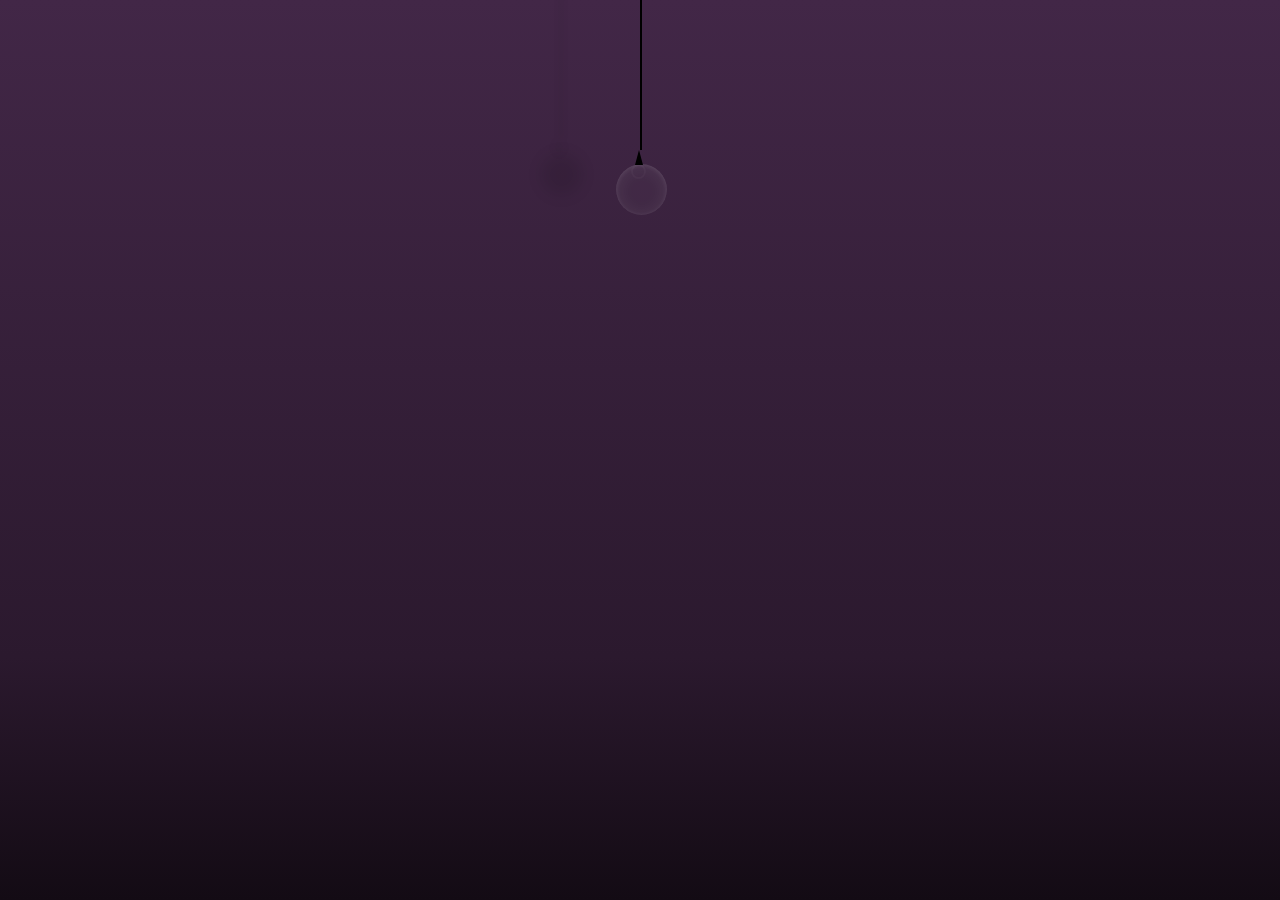
==== ALL-in-One/index/index.html @ 2ca94dc3 "Erstellen" ====
<!DOCTYPE html>
<html lang="en">
<head>
    <meta charset="UTF-8">
    <title>ALL-in-One</title>
    <link rel="stylesheet" href="../css/css.css">
    <link rel="stylesheet" href="../css/css.css">
    <link rel="stylesheet" href="../css/bootstrap.min.css">
    <link href="https://fonts.googleapis.com/css?family=Indie+Flower" rel="stylesheet">
    <link rel="stylesheet" href="https://www.w3schools.com/w3css/4/w3.css">

</head>
<body>
<div id="lampadario">
            <input type="radio" name="switch" value="on" />
            <input type="radio" name="switch" value="off" checked="checked"/>
            <label for="switch"></label>
            <div id="filo"></div>
            <div id="lampadina">             
              <div id="sorpresa">
                <div id="footer">
                    <div><h2>ALL-in-One</h2></div>
                </div>
                <div id="shadow">
                    <div><h1>ALL-in-One</h1></div>
                </div>
              </div>
            </div>
        </div>
</body>
</html>
---- ALL-in-One/css/css.css ----
html, body {
                font-family: Georgia, serif;
                font-style: italic;
                font-size: 4.2vmin;
                line-height: 4.7vmin;
                color: rgba(255,255,255,0.6);
                margin: 0;
                padding: 0;
                height: 100%;
                background: rgba(66,39,71,1);
                background: -moz-linear-gradient(top, rgba(66,39,71,1) 0%, rgba(43,25,46,1) 73%, rgba(19,11,20,1) 100%);
                background: -webkit-gradient(left top, left bottom, color-stop(0%, rgba(66,39,71,1)), color-stop(73%, rgba(43,25,46,1)), color-stop(100%, rgba(19,11,20,1)));
                background: -webkit-linear-gradient(top, rgba(66,39,71,1) 0%, rgba(43,25,46,1) 73%, rgba(19,11,20,1) 100%);
                background: -o-linear-gradient(top, rgba(66,39,71,1) 0%, rgba(43,25,46,1) 73%, rgba(19,11,20,1) 100%);
                background: -ms-linear-gradient(top, rgba(66,39,71,1) 0%, rgba(43,25,46,1) 73%, rgba(19,11,20,1) 100%);
                background: linear-gradient(to bottom, rgba(66,39,71,1) 0%, rgba(43,25,46,1) 73%, rgba(19,11,20,1) 100%);
            }
            a {
                color: rgba(255,255,255,0.6);
            }
            #lampadario {
                position: fixed;
                left: 50%;
                top: 0;
            }
            #filo {
                position: relative;
                background-color: #000000;
                width: 2px;
                height: 150px;
                left: 50%;
                margin-left: -1px;
                z-index: 1;
                -webkit-transform-origin: 0% 0%;
                   -moz-transform-origin: 0% 0%;
                    -ms-transform-origin: 0% 0%;
                     -o-transform-origin: 0% 0%;
                        transform-origin: 0% 0%;
                -webkit-animation: oscillaFilo .9s ease-in-out 0s infinite alternate;
                   -moz-animation: oscillaFilo .9s ease-in-out 0s infinite alternate;
                    -ms-animation: oscillaFilo .9s ease-in-out 0s infinite alternate;
                     -o-animation: oscillaFilo .9s ease-in-out 0s infinite alternate;
                        animation: oscillaFilo .9s ease-in-out 0s infinite alternate;
            }
            #filo:after {
                content: " ";
                left: -5px;
                top: 100%;
                position: absolute;
                border-bottom: 15px solid #000000;
                border-left: 4px solid transparent;
                border-right: 4px solid transparent;
                height: 0;
                width: 4px;
            }
            #lampadina {
                position:relative;
            }
            input[value="off"]:checked ~
            #filo {
                -webkit-box-shadow: -80px -10px 7px 0 rgba(0,0,0,0.1);
                   -moz-box-shadow: -80px -10px 7px 0 rgba(0,0,0,0.1);
                    -ms-box-shadow: -80px -10px 7px 0 rgba(0,0,0,0.1);
                     -o-box-shadow: -80px -10px 7px 0 rgba(0,0,0,0.1);
                        box-shadow: -80px -10px 7px 0 rgba(0,0,0,0.1);
            }
            input[value="off"]:checked ~
            #filo:after {
                -webkit-box-shadow: -80px -10px 10px -2px rgba(0,0,0,0.1);
                   -moz-box-shadow: -80px -10px 10px -2px rgba(0,0,0,0.1);
                    -ms-box-shadow: -80px -10px 10px -2px rgba(0,0,0,0.1);
                     -o-box-shadow: -80px -10px 10px -2px rgba(0,0,0,0.1);
                        box-shadow: -80px -10px 10px -2px rgba(0,0,0,0.1);
            }
            
            input {
                position: absolute;
                width: 90px;
                height: 70px;
                top: 150px;
                margin-left:-45px;
                opacity: 0;
                z-index: 1;
                cursor: pointer;
            }
            
            input[value="on"] {
                top: 150px;
            }
            input[value="off"] {
                top: -100px;
            }
            input[value="on"]:checked {
                top: -100px;
            }
            input[value="on"]:checked + input[value="off"] {
                top: 150px;
            }
            
            label {
                width: 51px;
                height: 51px;
                top: 164px;
                position: absolute;
                left: 0;
                margin-left: -24px;
                -webkit-border-radius: 100%;
                   -moz-border-radius: 100%;
                    -ms-border-radius: 100%;
                     -o-border-radius: 100%;
                        border-radius: 100%;
                -webkit-animation: oscillaLampadina .9s ease-in-out 0s infinite alternate;
                   -moz-animation: oscillaLampadina .9s ease-in-out 0s infinite alternate;
                    -ms-animation: oscillaLampadina .9s ease-in-out 0s infinite alternate;
                     -o-animation: oscillaLampadina .9s ease-in-out 0s infinite alternate;
                        animation: oscillaLampadina .9s ease-in-out 0s infinite alternate;
            }           
            input[value="off"]:checked ~
            label {
                background: rgba(255,255,255,0.03);
                -webkit-box-shadow: inset 0px 1px 5px rgba(255,255,255,0.1), inset 0px 2px 20px rgba(255,255,255,0.07), -80px -15px 15px -5px rgba(0,0,0,0.1);
                   -moz-box-shadow: inset 0px 1px 5px rgba(255,255,255,0.1), inset 0px 2px 20px rgba(255,255,255,0.07), -80px -15px 15px -5px rgba(0,0,0,0.1);
                    -ms-box-shadow: inset 0px 1px 5px rgba(255,255,255,0.1), inset 0px 2px 20px rgba(255,255,255,0.07), -80px -15px 15px -5px rgba(0,0,0,0.1);
                     -o-box-shadow: inset 0px 1px 5px rgba(255,255,255,0.1), inset 0px 2px 20px rgba(255,255,255,0.07), -80px -15px 15px -5px rgba(0,0,0,0.1);
                        box-shadow: inset 0px 1px 5px rgba(255,255,255,0.1), inset 0px 2px 20px rgba(255,255,255,0.07), -80px -15px 15px -5px rgba(0,0,0,0.1);
            }
            input[value="on"]:checked ~
            label {
                background: rgba(255,255,255,1);
                -webkit-box-shadow: 0px 0px 10px rgba(255,255,255,0.8), 0px 0px 30px rgba(255,255,255,0.8), 0px 0px 50px rgba(255,255,255,0.6), 0px 0px 70px rgba(255,255,255,0.6), -80px -15px 120px 0px rgba(255,255,255,0.4);
                   -moz-box-shadow: 0px 0px 10px rgba(255,255,255,0.8), 0px 0px 30px rgba(255,255,255,0.8), 0px 0px 50px rgba(255,255,255,0.6), 0px 0px 70px rgba(255,255,255,0.6), -80px -15px 120px 0px rgba(255,255,255,0.4);
                    -ms-box-shadow: 0px 0px 10px rgba(255,255,255,0.8), 0px 0px 30px rgba(255,255,255,0.8), 0px 0px 50px rgba(255,255,255,0.6), 0px 0px 70px rgba(255,255,255,0.6), -80px -15px 120px 0px rgba(255,255,255,0.4);
                     -o-box-shadow: 0px 0px 10px rgba(255,255,255,0.8), 0px 0px 30px rgba(255,255,255,0.8), 0px 0px 50px rgba(255,255,255,0.6), 0px 0px 70px rgba(255,255,255,0.6), -80px -15px 120px 0px rgba(255,255,255,0.4);
                        box-shadow: 0px 0px 10px rgba(255,255,255,0.8), 0px 0px 30px rgba(255,255,255,0.8), 0px 0px 50px rgba(255,255,255,0.6), 0px 0px 70px rgba(255,255,255,0.6), -80px -15px 120px 0px rgba(255,255,255,0.4);
            }

            input[value="off"]:checked ~
            label:after {
                content: " ";
                width: 15px;
                height: 15px;
                top: 0;
                position: absolute;
                left: 0;
                margin-left: 15px;
                -webkit-border-radius: 100%;
                   -moz-border-radius: 100%;
                    -ms-border-radius: 100%;
                     -o-border-radius: 100%;
                        border-radius: 100%;
                border: 2px solid rgba(255,255,255,0.03);
            }
            #sorpresa {
                position: fixed;
                top: 0;
                left: 0;
                width: 100%;
            }
            input[value="off"]:checked ~
            #lampadina #sorpresa {
                opacity: 0;
            }
            input[value="on"]:checked ~
            #lampadina #sorpresa {
                opacity: 1;
            }
            #footer {
                position: fixed;
                width: 94%;
                text-align: center;
                bottom: 30%;
                padding: 0 3%;
                z-index:1;
            }
            #shadow {
                position: fixed;
                width: 94%;
                text-align: center;
                bottom: 29%;
                padding: 0 3%;
                color:rgba(0,0,0,0);
                -webkit-text-shadow: 0px 0px 4px rgba(0,0,0,0.3);
                   -moz-text-shadow: 0px 0px 4px rgba(0,0,0,0.3);
                    -ms-text-shadow: 0px 0px 4px rgba(0,0,0,0.3);
                     -o-text-shadow: 0px 0px 4px rgba(0,0,0,0.3);
                        text-shadow: 0px 0px 4px rgba(0,0,0,0.3);
                -webkit-transform-origin: 50% 0px;
                   -moz-transform-origin: 50% 0px;
                    -ms-transform-origin: 50% 0px;
                     -o-transform-origin: 50% 0px;
                        transform-origin: 50% 0px;
                -webkit-animation: ombraTesto .9s ease-in-out 0s infinite alternate;
                   -moz-animation: ombraTesto .9s ease-in-out 0s infinite alternate;
                    -ms-animation: ombraTesto .9s ease-in-out 0s infinite alternate;
                     -o-animation: ombraTesto .9s ease-in-out 0s infinite alternate;
                        animation: ombraTesto .9s ease-in-out 0s infinite alternate;
            }
            @-webkit-keyframes oscillaFilo {
                from {
                    -webkit-transform:rotate(5deg);
                } to {
                    -webkit-transform:rotate(-5deg);
                }
            }
            @-moz-keyframes oscillaFilo {
                from {
                    -moz-transform:rotate(5deg);
                } to {
                    -moz-transform:rotate(-5deg);
                }
            }
            @-ms-keyframes oscillaFilo {
                from {
                    -ms-transform:rotate(5deg);
                } to {
                    -ms-transform:rotate(-5deg);
                }
            }
            @-o-keyframes oscillaFilo {
                from {
                    -o-transform:rotate(5deg);
                } to {
                    -o-transform:rotate(-5deg);
                }
            }
            @keyframes oscillaFilo {
                from {
                    transform:rotate(5deg);
                } to {
                    transform:rotate(-5deg);
                }
            }
            
            @-webkit-keyframes oscillaLampadina {
                from {
                    -webkit-transform: rotate(3deg) translate(-16.4px,-1px);
                } to {
                    -webkit-transform: rotate(-3deg) translate(16.4px,-1px);
                }
            }
            @-moz-keyframes oscillaLampadina {
                from {
                    -moz-transform: rotate(3deg) translate(-16.4px,-1px);
                } to {
                    -moz-transform: rotate(-3deg) translate(16.4px,-1px);
                }
            }
            @-ms-keyframes oscillaLampadina {
                from {
                    -ms-transform: rotate(3deg) translate(-16.4px,-1px);
                } to {
                    -ms-transform: rotate(-3deg) translate(16.4px,-1px);
                }
            }
            @-o-keyframes oscillaLampadina {
                from {
                    -o-transform: rotate(3deg) translate(-16.4px,-1px);
                } to {
                    -o-transform: rotate(-3deg) translate(16.4px,-1px);
                }
            }
            @keyframes oscillaLampadina {
                from {
                    transform: rotate(3deg) translate(-16.4px,-1px);
                } to {
                    transform: rotate(-3deg) translate(16.4px,-1px);
                }
            }
            
            @-webkit-keyframes ombraTesto {
                from {
                    -webkit-transform: translate(1px,0px) scale(1.01,1.06) skew(0.9deg, 0deg);
                } to {
                    -webkit-transform: translate(-1px,0px) scale(1.01,1.06) skew(-0.9deg, 0deg);
                }
            }
            @-moz-keyframes ombraTesto {
                from {
                    -moz-transform: translate(1px,0px) scale(1.01,1.06) skew(0.9deg, 0deg);
                } to {
                    -moz-transform: translate(-1px,0px) scale(1.01,1.06) skew(-0.9deg, 0deg);
                }
            }
            @-ms-keyframes ombraTesto {
                from {
                    -ms-transform: translate(1px,0px) scale(1.01,1.06) skew(0.9deg, 0deg);
                } to {
                    -ms-transform: translate(-1px,0px) scale(1.01,1.06) skew(-0.9deg, 0deg);
                }
            }
            @-o-keyframes ombraTesto {
                from {
                    -o-transform: translate(1px,0px) scale(1.01,1.06) skew(0.9deg, 0deg);
                } to {
                    -o-transform: translate(-1px,0px) scale(1.01,1.06) skew(-0.9deg, 0deg);
                }
            }
            @keyframes ombraTesto {
                from {
                    transform: translate(1px,0px) scale(1.01,1.06) skew(0.9deg, 0deg);
                } to {
                    transform: translate(-1px,0px) scale(1.01,1.06) skew(-0.9deg, 0deg);
                }
            }
---- ALL-in-One/css/css.css ----
html, body {
                font-family: Georgia, serif;
                font-style: italic;
                font-size: 4.2vmin;
                line-height: 4.7vmin;
                color: rgba(255,255,255,0.6);
                margin: 0;
                padding: 0;
                height: 100%;
                background: rgba(66,39,71,1);
                background: -moz-linear-gradient(top, rgba(66,39,71,1) 0%, rgba(43,25,46,1) 73%, rgba(19,11,20,1) 100%);
                background: -webkit-gradient(left top, left bottom, color-stop(0%, rgba(66,39,71,1)), color-stop(73%, rgba(43,25,46,1)), color-stop(100%, rgba(19,11,20,1)));
                background: -webkit-linear-gradient(top, rgba(66,39,71,1) 0%, rgba(43,25,46,1) 73%, rgba(19,11,20,1) 100%);
                background: -o-linear-gradient(top, rgba(66,39,71,1) 0%, rgba(43,25,46,1) 73%, rgba(19,11,20,1) 100%);
                background: -ms-linear-gradient(top, rgba(66,39,71,1) 0%, rgba(43,25,46,1) 73%, rgba(19,11,20,1) 100%);
                background: linear-gradient(to bottom, rgba(66,39,71,1) 0%, rgba(43,25,46,1) 73%, rgba(19,11,20,1) 100%);
            }
            a {
                color: rgba(255,255,255,0.6);
            }
            #lampadario {
                position: fixed;
                left: 50%;
                top: 0;
            }
            #filo {
                position: relative;
                background-color: #000000;
                width: 2px;
                height: 150px;
                left: 50%;
                margin-left: -1px;
                z-index: 1;
                -webkit-transform-origin: 0% 0%;
                   -moz-transform-origin: 0% 0%;
                    -ms-transform-origin: 0% 0%;
                     -o-transform-origin: 0% 0%;
                        transform-origin: 0% 0%;
                -webkit-animation: oscillaFilo .9s ease-in-out 0s infinite alternate;
                   -moz-animation: oscillaFilo .9s ease-in-out 0s infinite alternate;
                    -ms-animation: oscillaFilo .9s ease-in-out 0s infinite alternate;
                     -o-animation: oscillaFilo .9s ease-in-out 0s infinite alternate;
                        animation: oscillaFilo .9s ease-in-out 0s infinite alternate;
            }
            #filo:after {
                content: " ";
                left: -5px;
                top: 100%;
                position: absolute;
                border-bottom: 15px solid #000000;
                border-left: 4px solid transparent;
                border-right: 4px solid transparent;
                height: 0;
                width: 4px;
            }
            #lampadina {
                position:relative;
            }
            input[value="off"]:checked ~
            #filo {
                -webkit-box-shadow: -80px -10px 7px 0 rgba(0,0,0,0.1);
                   -moz-box-shadow: -80px -10px 7px 0 rgba(0,0,0,0.1);
                    -ms-box-shadow: -80px -10px 7px 0 rgba(0,0,0,0.1);
                     -o-box-shadow: -80px -10px 7px 0 rgba(0,0,0,0.1);
                        box-shadow: -80px -10px 7px 0 rgba(0,0,0,0.1);
            }
            input[value="off"]:checked ~
            #filo:after {
                -webkit-box-shadow: -80px -10px 10px -2px rgba(0,0,0,0.1);
                   -moz-box-shadow: -80px -10px 10px -2px rgba(0,0,0,0.1);
                    -ms-box-shadow: -80px -10px 10px -2px rgba(0,0,0,0.1);
                     -o-box-shadow: -80px -10px 10px -2px rgba(0,0,0,0.1);
                        box-shadow: -80px -10px 10px -2px rgba(0,0,0,0.1);
            }
            
            input {
                position: absolute;
                width: 90px;
                height: 70px;
                top: 150px;
                margin-left:-45px;
                opacity: 0;
                z-index: 1;
                cursor: pointer;
            }
            
            input[value="on"] {
                top: 150px;
            }
            input[value="off"] {
                top: -100px;
            }
            input[value="on"]:checked {
                top: -100px;
            }
            input[value="on"]:checked + input[value="off"] {
                top: 150px;
            }
            
            label {
                width: 51px;
                height: 51px;
                top: 164px;
                position: absolute;
                left: 0;
                margin-left: -24px;
                -webkit-border-radius: 100%;
                   -moz-border-radius: 100%;
                    -ms-border-radius: 100%;
                     -o-border-radius: 100%;
                        border-radius: 100%;
                -webkit-animation: oscillaLampadina .9s ease-in-out 0s infinite alternate;
                   -moz-animation: oscillaLampadina .9s ease-in-out 0s infinite alternate;
                    -ms-animation: oscillaLampadina .9s ease-in-out 0s infinite alternate;
                     -o-animation: oscillaLampadina .9s ease-in-out 0s infinite alternate;
                        animation: oscillaLampadina .9s ease-in-out 0s infinite alternate;
            }           
            input[value="off"]:checked ~
            label {
                background: rgba(255,255,255,0.03);
                -webkit-box-shadow: inset 0px 1px 5px rgba(255,255,255,0.1), inset 0px 2px 20px rgba(255,255,255,0.07), -80px -15px 15px -5px rgba(0,0,0,0.1);
                   -moz-box-shadow: inset 0px 1px 5px rgba(255,255,255,0.1), inset 0px 2px 20px rgba(255,255,255,0.07), -80px -15px 15px -5px rgba(0,0,0,0.1);
                    -ms-box-shadow: inset 0px 1px 5px rgba(255,255,255,0.1), inset 0px 2px 20px rgba(255,255,255,0.07), -80px -15px 15px -5px rgba(0,0,0,0.1);
                     -o-box-shadow: inset 0px 1px 5px rgba(255,255,255,0.1), inset 0px 2px 20px rgba(255,255,255,0.07), -80px -15px 15px -5px rgba(0,0,0,0.1);
                        box-shadow: inset 0px 1px 5px rgba(255,255,255,0.1), inset 0px 2px 20px rgba(255,255,255,0.07), -80px -15px 15px -5px rgba(0,0,0,0.1);
            }
            input[value="on"]:checked ~
            label {
                background: rgba(255,255,255,1);
                -webkit-box-shadow: 0px 0px 10px rgba(255,255,255,0.8), 0px 0px 30px rgba(255,255,255,0.8), 0px 0px 50px rgba(255,255,255,0.6), 0px 0px 70px rgba(255,255,255,0.6), -80px -15px 120px 0px rgba(255,255,255,0.4);
                   -moz-box-shadow: 0px 0px 10px rgba(255,255,255,0.8), 0px 0px 30px rgba(255,255,255,0.8), 0px 0px 50px rgba(255,255,255,0.6), 0px 0px 70px rgba(255,255,255,0.6), -80px -15px 120px 0px rgba(255,255,255,0.4);
                    -ms-box-shadow: 0px 0px 10px rgba(255,255,255,0.8), 0px 0px 30px rgba(255,255,255,0.8), 0px 0px 50px rgba(255,255,255,0.6), 0px 0px 70px rgba(255,255,255,0.6), -80px -15px 120px 0px rgba(255,255,255,0.4);
                     -o-box-shadow: 0px 0px 10px rgba(255,255,255,0.8), 0px 0px 30px rgba(255,255,255,0.8), 0px 0px 50px rgba(255,255,255,0.6), 0px 0px 70px rgba(255,255,255,0.6), -80px -15px 120px 0px rgba(255,255,255,0.4);
                        box-shadow: 0px 0px 10px rgba(255,255,255,0.8), 0px 0px 30px rgba(255,255,255,0.8), 0px 0px 50px rgba(255,255,255,0.6), 0px 0px 70px rgba(255,255,255,0.6), -80px -15px 120px 0px rgba(255,255,255,0.4);
            }

            input[value="off"]:checked ~
            label:after {
                content: " ";
                width: 15px;
                height: 15px;
                top: 0;
                position: absolute;
                left: 0;
                margin-left: 15px;
                -webkit-border-radius: 100%;
                   -moz-border-radius: 100%;
                    -ms-border-radius: 100%;
                     -o-border-radius: 100%;
                        border-radius: 100%;
                border: 2px solid rgba(255,255,255,0.03);
            }
            #sorpresa {
                position: fixed;
                top: 0;
                left: 0;
                width: 100%;
            }
            input[value="off"]:checked ~
            #lampadina #sorpresa {
                opacity: 0;
            }
            input[value="on"]:checked ~
            #lampadina #sorpresa {
                opacity: 1;
            }
            #footer {
                position: fixed;
                width: 94%;
                text-align: center;
                bottom: 30%;
                padding: 0 3%;
                z-index:1;
            }
            #shadow {
                position: fixed;
                width: 94%;
                text-align: center;
                bottom: 29%;
                padding: 0 3%;
                color:rgba(0,0,0,0);
                -webkit-text-shadow: 0px 0px 4px rgba(0,0,0,0.3);
                   -moz-text-shadow: 0px 0px 4px rgba(0,0,0,0.3);
                    -ms-text-shadow: 0px 0px 4px rgba(0,0,0,0.3);
                     -o-text-shadow: 0px 0px 4px rgba(0,0,0,0.3);
                        text-shadow: 0px 0px 4px rgba(0,0,0,0.3);
                -webkit-transform-origin: 50% 0px;
                   -moz-transform-origin: 50% 0px;
                    -ms-transform-origin: 50% 0px;
                     -o-transform-origin: 50% 0px;
                        transform-origin: 50% 0px;
                -webkit-animation: ombraTesto .9s ease-in-out 0s infinite alternate;
                   -moz-animation: ombraTesto .9s ease-in-out 0s infinite alternate;
                    -ms-animation: ombraTesto .9s ease-in-out 0s infinite alternate;
                     -o-animation: ombraTesto .9s ease-in-out 0s infinite alternate;
                        animation: ombraTesto .9s ease-in-out 0s infinite alternate;
            }
            @-webkit-keyframes oscillaFilo {
                from {
                    -webkit-transform:rotate(5deg);
                } to {
                    -webkit-transform:rotate(-5deg);
                }
            }
            @-moz-keyframes oscillaFilo {
                from {
                    -moz-transform:rotate(5deg);
                } to {
                    -moz-transform:rotate(-5deg);
                }
            }
            @-ms-keyframes oscillaFilo {
                from {
                    -ms-transform:rotate(5deg);
                } to {
                    -ms-transform:rotate(-5deg);
                }
            }
            @-o-keyframes oscillaFilo {
                from {
                    -o-transform:rotate(5deg);
                } to {
                    -o-transform:rotate(-5deg);
                }
            }
            @keyframes oscillaFilo {
                from {
                    transform:rotate(5deg);
                } to {
                    transform:rotate(-5deg);
                }
            }
            
            @-webkit-keyframes oscillaLampadina {
                from {
                    -webkit-transform: rotate(3deg) translate(-16.4px,-1px);
                } to {
                    -webkit-transform: rotate(-3deg) translate(16.4px,-1px);
                }
            }
            @-moz-keyframes oscillaLampadina {
                from {
                    -moz-transform: rotate(3deg) translate(-16.4px,-1px);
                } to {
                    -moz-transform: rotate(-3deg) translate(16.4px,-1px);
                }
            }
            @-ms-keyframes oscillaLampadina {
                from {
                    -ms-transform: rotate(3deg) translate(-16.4px,-1px);
                } to {
                    -ms-transform: rotate(-3deg) translate(16.4px,-1px);
                }
            }
            @-o-keyframes oscillaLampadina {
                from {
                    -o-transform: rotate(3deg) translate(-16.4px,-1px);
                } to {
                    -o-transform: rotate(-3deg) translate(16.4px,-1px);
                }
            }
            @keyframes oscillaLampadina {
                from {
                    transform: rotate(3deg) translate(-16.4px,-1px);
                } to {
                    transform: rotate(-3deg) translate(16.4px,-1px);
                }
            }
            
            @-webkit-keyframes ombraTesto {
                from {
                    -webkit-transform: translate(1px,0px) scale(1.01,1.06) skew(0.9deg, 0deg);
                } to {
                    -webkit-transform: translate(-1px,0px) scale(1.01,1.06) skew(-0.9deg, 0deg);
                }
            }
            @-moz-keyframes ombraTesto {
                from {
                    -moz-transform: translate(1px,0px) scale(1.01,1.06) skew(0.9deg, 0deg);
                } to {
                    -moz-transform: translate(-1px,0px) scale(1.01,1.06) skew(-0.9deg, 0deg);
                }
            }
            @-ms-keyframes ombraTesto {
                from {
                    -ms-transform: translate(1px,0px) scale(1.01,1.06) skew(0.9deg, 0deg);
                } to {
                    -ms-transform: translate(-1px,0px) scale(1.01,1.06) skew(-0.9deg, 0deg);
                }
            }
            @-o-keyframes ombraTesto {
                from {
                    -o-transform: translate(1px,0px) scale(1.01,1.06) skew(0.9deg, 0deg);
                } to {
                    -o-transform: translate(-1px,0px) scale(1.01,1.06) skew(-0.9deg, 0deg);
                }
            }
            @keyframes ombraTesto {
                from {
                    transform: translate(1px,0px) scale(1.01,1.06) skew(0.9deg, 0deg);
                } to {
                    transform: translate(-1px,0px) scale(1.01,1.06) skew(-0.9deg, 0deg);
                }
            }
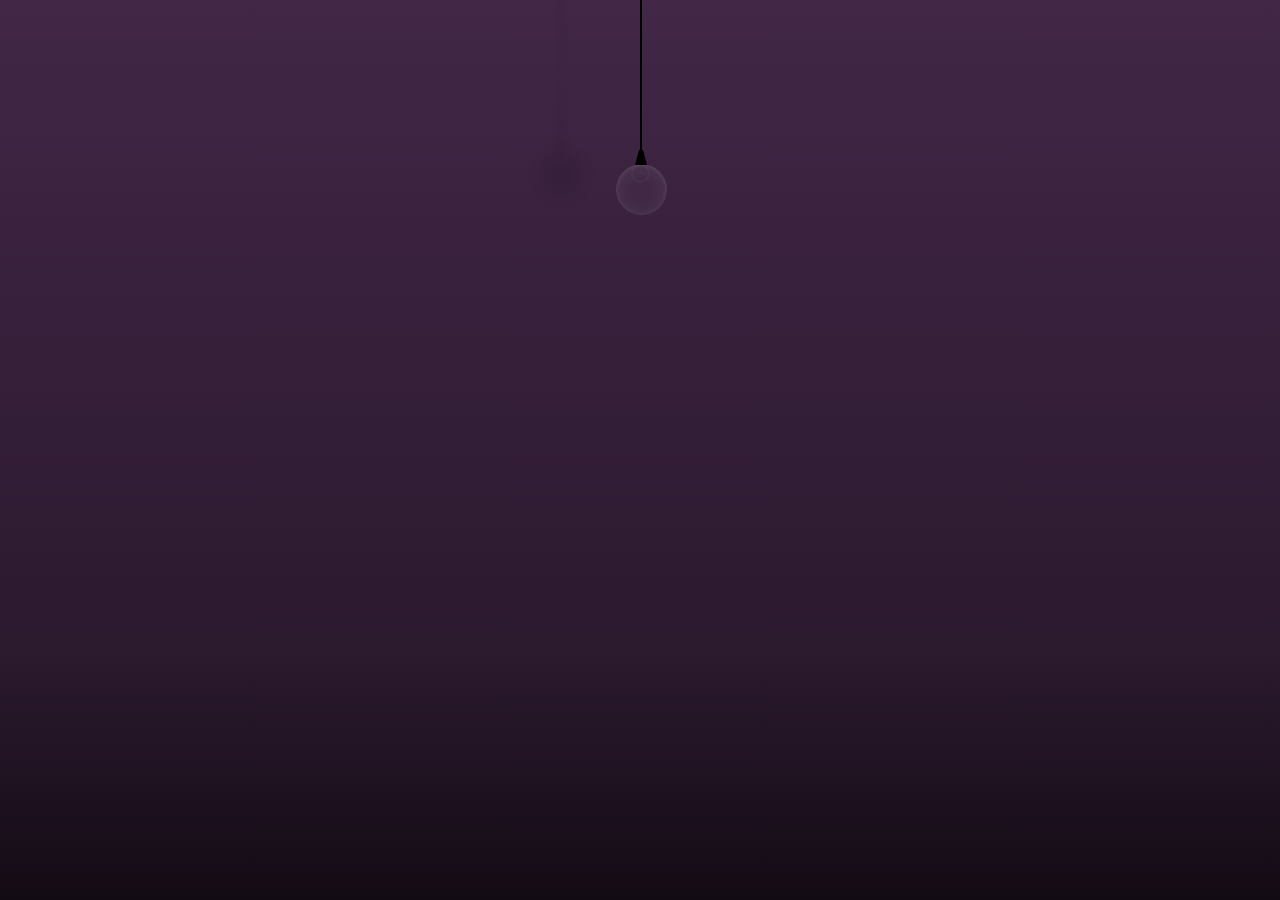
==== commit 2e8b2f50: "Verbesserung" ====
--- a/ALL-in-One/index/index.html
+++ b/ALL-in-One/index/index.html
@@ -1,16 +1,19 @@
-<!DOCTYPE html>
-<html lang="en">
+<html>
 <head>
-    <meta charset="UTF-8">
-    <title>ALL-in-One</title>
-    <link rel="stylesheet" href="../css/css.css">
-    <link rel="stylesheet" href="../css/css.css">
-    <link rel="stylesheet" href="../css/bootstrap.min.css">
-    <link href="https://fonts.googleapis.com/css?family=Indie+Flower" rel="stylesheet">
-    <link rel="stylesheet" href="https://www.w3schools.com/w3css/4/w3.css">
+  <title>All-in-One</title>
+  <link rel="stylesheet" href="../css/mystyle.css">
+  
+  <script src="//production-assets.codepen.io/assets/editor/live/console_runner-079c09a0e3b9ff743e39ee2d5637b9216b3545af0de366d4b9aad9dc87e26bfd.js"></script>
+  <script src="//production-assets.codepen.io/assets/editor/live/events_runner-73716630c22bbc8cff4bd0f07b135f00a0bdc5d14629260c3ec49e5606f98fdd.js"></script>
+  <script src="//production-assets.codepen.io/assets/editor/live/css_live_reload_init-2c0dc5167d60a5af3ee189d570b1835129687ea2a61bee3513dee3a50c115a77.js"></script>
+  <meta charset="UTF-8">
+  <meta name="robots" content="noindex">
+  <link rel="shortcut icon" type="image/x-icon" href="//production-assets.codepen.io/assets/favicon/favicon-8ea04875e70c4b0bb41da869e81236e54394d63638a1ef12fa558a4a835f1164.ico">
+  <link rel="mask-icon" type="" href="//production-assets.codepen.io/assets/favicon/logo-pin-f2d2b6d2c61838f7e76325261b7195c27224080bc099486ddd6dccb469b8e8e6.svg" color="#111">
+  <link rel="canonical" href="https://codepen.io/anon/pen/OOBwdx">
 
 </head>
-<body>
+
 <div id="lampadario">
             <input type="radio" name="switch" value="on" />
             <input type="radio" name="switch" value="off" checked="checked"/>
@@ -19,13 +22,25 @@
             <div id="lampadina">             
               <div id="sorpresa">
                 <div id="footer">
-                    <div><h2>ALL-in-One</h2></div>
+                  <div>Willkommen auf unsere Website</div>
                 </div>
                 <div id="shadow">
-                    <div><h1>ALL-in-One</h1></div>
-                </div>
+                  <div>
+                    <h1>All-in-One</h1>
+                  </div>
+                </div
               </div>
             </div>
         </div>
-</body>
-</html>+</div>
+
+<script src="//production-assets.codepen.io/assets/common/stopExecutionOnTimeout-b2a7b3fe212eaa732349046d8416e00a9dec26eb7fd347590fbced3ab38af52e.js"></script>
+<script>/*
+* No Js pure CSS Light bulb
+* A pen by Federico Portoghese
+* www.federicoportoghese.it
+*/
+//# sourceURL=pen.js
+</script>
+<script src="//production-assets.codepen.io/assets/editor/live/check-c263eb37bf3a3d49b8311c096168b478f5750c61a1166ea2cc660498870d671f.js"></script>
+</html>
--- a/ALL-in-One/css/mystyle.css
+++ b/ALL-in-One/css/mystyle.css
@@ -0,0 +1,304 @@
+html, body {
+                font-family: Georgia, serif;
+                font-style: italic;
+                font-size: 4.2vmin;
+                line-height: 4.7vmin;
+                color: rgba(255,255,255,0.6);
+                margin: 0;
+                padding: 0;
+                height: 100%;
+                background: rgba(66,39,71,1);
+                background: -moz-linear-gradient(top, rgba(66,39,71,1) 0%, rgba(43,25,46,1) 73%, rgba(19,11,20,1) 100%);
+                background: -webkit-gradient(left top, left bottom, color-stop(0%, rgba(66,39,71,1)), color-stop(73%, rgba(43,25,46,1)), color-stop(100%, rgba(19,11,20,1)));
+                background: -webkit-linear-gradient(top, rgba(66,39,71,1) 0%, rgba(43,25,46,1) 73%, rgba(19,11,20,1) 100%);
+                background: -o-linear-gradient(top, rgba(66,39,71,1) 0%, rgba(43,25,46,1) 73%, rgba(19,11,20,1) 100%);
+                background: -ms-linear-gradient(top, rgba(66,39,71,1) 0%, rgba(43,25,46,1) 73%, rgba(19,11,20,1) 100%);
+                background: linear-gradient(to bottom, rgba(66,39,71,1) 0%, rgba(43,25,46,1) 73%, rgba(19,11,20,1) 100%);
+            }
+            a {
+                color: rgba(255,255,255,0.6);
+            }
+            #lampadario {
+                position: fixed;
+                left: 50%;
+                top: 0;
+            }
+            #filo {
+                position: relative;
+                background-color: #000000;
+                width: 2px;
+                height: 150px;
+                left: 50%;
+                margin-left: -1px;
+                z-index: 1;
+                -webkit-transform-origin: 0% 0%;
+                   -moz-transform-origin: 0% 0%;
+                    -ms-transform-origin: 0% 0%;
+                     -o-transform-origin: 0% 0%;
+                        transform-origin: 0% 0%;
+                -webkit-animation: oscillaFilo .9s ease-in-out 0s infinite alternate;
+                   -moz-animation: oscillaFilo .9s ease-in-out 0s infinite alternate;
+                    -ms-animation: oscillaFilo .9s ease-in-out 0s infinite alternate;
+                     -o-animation: oscillaFilo .9s ease-in-out 0s infinite alternate;
+                        animation: oscillaFilo .9s ease-in-out 0s infinite alternate;
+            }
+            #filo:after {
+                content: " ";
+                left: -5px;
+                top: 100%;
+                position: absolute;
+                border-bottom: 15px solid #000000;
+                border-left: 4px solid transparent;
+                border-right: 4px solid transparent;
+                height: 0;
+                width: 4px;
+            }
+            #lampadina {
+                position:relative;
+            }
+            input[value="off"]:checked ~
+            #filo {
+                -webkit-box-shadow: -80px -10px 7px 0 rgba(0,0,0,0.1);
+                   -moz-box-shadow: -80px -10px 7px 0 rgba(0,0,0,0.1);
+                    -ms-box-shadow: -80px -10px 7px 0 rgba(0,0,0,0.1);
+                     -o-box-shadow: -80px -10px 7px 0 rgba(0,0,0,0.1);
+                        box-shadow: -80px -10px 7px 0 rgba(0,0,0,0.1);
+            }
+            input[value="off"]:checked ~
+            #filo:after {
+                -webkit-box-shadow: -80px -10px 10px -2px rgba(0,0,0,0.1);
+                   -moz-box-shadow: -80px -10px 10px -2px rgba(0,0,0,0.1);
+                    -ms-box-shadow: -80px -10px 10px -2px rgba(0,0,0,0.1);
+                     -o-box-shadow: -80px -10px 10px -2px rgba(0,0,0,0.1);
+                        box-shadow: -80px -10px 10px -2px rgba(0,0,0,0.1);
+            }
+            
+            input {
+                position: absolute;
+                width: 90px;
+                height: 70px;
+                top: 150px;
+                margin-left:-45px;
+                opacity: 0;
+                z-index: 1;
+                cursor: pointer;
+            }
+            
+            input[value="on"] {
+                top: 150px;
+            }
+            input[value="off"] {
+                top: -100px;
+            }
+            input[value="on"]:checked {
+                top: -100px;
+            }
+            input[value="on"]:checked + input[value="off"] {
+                top: 150px;
+            }
+            
+            label {
+                width: 51px;
+                height: 51px;
+                top: 164px;
+                position: absolute;
+                left: 0;
+                margin-left: -24px;
+                -webkit-border-radius: 100%;
+                   -moz-border-radius: 100%;
+                    -ms-border-radius: 100%;
+                     -o-border-radius: 100%;
+                        border-radius: 100%;
+                -webkit-animation: oscillaLampadina .9s ease-in-out 0s infinite alternate;
+                   -moz-animation: oscillaLampadina .9s ease-in-out 0s infinite alternate;
+                    -ms-animation: oscillaLampadina .9s ease-in-out 0s infinite alternate;
+                     -o-animation: oscillaLampadina .9s ease-in-out 0s infinite alternate;
+                        animation: oscillaLampadina .9s ease-in-out 0s infinite alternate;
+            }           
+            input[value="off"]:checked ~
+            label {
+                background: rgba(255,255,255,0.03);
+                -webkit-box-shadow: inset 0px 1px 5px rgba(255,255,255,0.1), inset 0px 2px 20px rgba(255,255,255,0.07), -80px -15px 15px -5px rgba(0,0,0,0.1);
+                   -moz-box-shadow: inset 0px 1px 5px rgba(255,255,255,0.1), inset 0px 2px 20px rgba(255,255,255,0.07), -80px -15px 15px -5px rgba(0,0,0,0.1);
+                    -ms-box-shadow: inset 0px 1px 5px rgba(255,255,255,0.1), inset 0px 2px 20px rgba(255,255,255,0.07), -80px -15px 15px -5px rgba(0,0,0,0.1);
+                     -o-box-shadow: inset 0px 1px 5px rgba(255,255,255,0.1), inset 0px 2px 20px rgba(255,255,255,0.07), -80px -15px 15px -5px rgba(0,0,0,0.1);
+                        box-shadow: inset 0px 1px 5px rgba(255,255,255,0.1), inset 0px 2px 20px rgba(255,255,255,0.07), -80px -15px 15px -5px rgba(0,0,0,0.1);
+            }
+            input[value="on"]:checked ~
+            label {
+                background: rgba(255,255,255,1);
+                -webkit-box-shadow: 0px 0px 10px rgba(255,255,255,0.8), 0px 0px 30px rgba(255,255,255,0.8), 0px 0px 50px rgba(255,255,255,0.6), 0px 0px 70px rgba(255,255,255,0.6), -80px -15px 120px 0px rgba(255,255,255,0.4);
+                   -moz-box-shadow: 0px 0px 10px rgba(255,255,255,0.8), 0px 0px 30px rgba(255,255,255,0.8), 0px 0px 50px rgba(255,255,255,0.6), 0px 0px 70px rgba(255,255,255,0.6), -80px -15px 120px 0px rgba(255,255,255,0.4);
+                    -ms-box-shadow: 0px 0px 10px rgba(255,255,255,0.8), 0px 0px 30px rgba(255,255,255,0.8), 0px 0px 50px rgba(255,255,255,0.6), 0px 0px 70px rgba(255,255,255,0.6), -80px -15px 120px 0px rgba(255,255,255,0.4);
+                     -o-box-shadow: 0px 0px 10px rgba(255,255,255,0.8), 0px 0px 30px rgba(255,255,255,0.8), 0px 0px 50px rgba(255,255,255,0.6), 0px 0px 70px rgba(255,255,255,0.6), -80px -15px 120px 0px rgba(255,255,255,0.4);
+                        box-shadow: 0px 0px 10px rgba(255,255,255,0.8), 0px 0px 30px rgba(255,255,255,0.8), 0px 0px 50px rgba(255,255,255,0.6), 0px 0px 70px rgba(255,255,255,0.6), -80px -15px 120px 0px rgba(255,255,255,0.4);
+            }
+
+            input[value="off"]:checked ~
+            label:after {
+                content: " ";
+                width: 15px;
+                height: 15px;
+                top: 0;
+                position: absolute;
+                left: 0;
+                margin-left: 15px;
+                -webkit-border-radius: 100%;
+                   -moz-border-radius: 100%;
+                    -ms-border-radius: 100%;
+                     -o-border-radius: 100%;
+                        border-radius: 100%;
+                border: 2px solid rgba(255,255,255,0.03);
+            }
+            #sorpresa {
+                position: fixed;
+                top: 0;
+                left: 0;
+                width: 100%;
+            }
+            input[value="off"]:checked ~
+            #lampadina #sorpresa {
+                opacity: 0;
+            }
+            input[value="on"]:checked ~
+            #lampadina #sorpresa {
+                opacity: 1;
+            }
+            #footer {
+                position: fixed;
+                width: 94%;
+                text-align: center;
+                bottom: 30%;
+                padding: 0 3%;
+                z-index:1;
+            }
+            #shadow {
+                position: fixed;
+                width: 94%;
+                text-align: center;
+                bottom: 29%;
+                padding: 0 3%;
+                color:rgba(0,0,0,0);
+                -webkit-text-shadow: 0px 0px 4px rgba(0,0,0,0.3);
+                   -moz-text-shadow: 0px 0px 4px rgba(0,0,0,0.3);
+                    -ms-text-shadow: 0px 0px 4px rgba(0,0,0,0.3);
+                     -o-text-shadow: 0px 0px 4px rgba(0,0,0,0.3);
+                        text-shadow: 0px 0px 4px rgba(0,0,0,0.3);
+                -webkit-transform-origin: 50% 0px;
+                   -moz-transform-origin: 50% 0px;
+                    -ms-transform-origin: 50% 0px;
+                     -o-transform-origin: 50% 0px;
+                        transform-origin: 50% 0px;
+                -webkit-animation: ombraTesto .9s ease-in-out 0s infinite alternate;
+                   -moz-animation: ombraTesto .9s ease-in-out 0s infinite alternate;
+                    -ms-animation: ombraTesto .9s ease-in-out 0s infinite alternate;
+                     -o-animation: ombraTesto .9s ease-in-out 0s infinite alternate;
+                        animation: ombraTesto .9s ease-in-out 0s infinite alternate;
+            }
+            @-webkit-keyframes oscillaFilo {
+                from {
+                    -webkit-transform:rotate(5deg);
+                } to {
+                    -webkit-transform:rotate(-5deg);
+                }
+            }
+            @-moz-keyframes oscillaFilo {
+                from {
+                    -moz-transform:rotate(5deg);
+                } to {
+                    -moz-transform:rotate(-5deg);
+                }
+            }
+            @-ms-keyframes oscillaFilo {
+                from {
+                    -ms-transform:rotate(5deg);
+                } to {
+                    -ms-transform:rotate(-5deg);
+                }
+            }
+            @-o-keyframes oscillaFilo {
+                from {
+                    -o-transform:rotate(5deg);
+                } to {
+                    -o-transform:rotate(-5deg);
+                }
+            }
+            @keyframes oscillaFilo {
+                from {
+                    transform:rotate(5deg);
+                } to {
+                    transform:rotate(-5deg);
+                }
+            }
+            
+            @-webkit-keyframes oscillaLampadina {
+                from {
+                    -webkit-transform: rotate(3deg) translate(-16.4px,-1px);
+                } to {
+                    -webkit-transform: rotate(-3deg) translate(16.4px,-1px);
+                }
+            }
+            @-moz-keyframes oscillaLampadina {
+                from {
+                    -moz-transform: rotate(3deg) translate(-16.4px,-1px);
+                } to {
+                    -moz-transform: rotate(-3deg) translate(16.4px,-1px);
+                }
+            }
+            @-ms-keyframes oscillaLampadina {
+                from {
+                    -ms-transform: rotate(3deg) translate(-16.4px,-1px);
+                } to {
+                    -ms-transform: rotate(-3deg) translate(16.4px,-1px);
+                }
+            }
+            @-o-keyframes oscillaLampadina {
+                from {
+                    -o-transform: rotate(3deg) translate(-16.4px,-1px);
+                } to {
+                    -o-transform: rotate(-3deg) translate(16.4px,-1px);
+                }
+            }
+            @keyframes oscillaLampadina {
+                from {
+                    transform: rotate(3deg) translate(-16.4px,-1px);
+                } to {
+                    transform: rotate(-3deg) translate(16.4px,-1px);
+                }
+            }
+            
+            @-webkit-keyframes ombraTesto {
+                from {
+                    -webkit-transform: translate(1px,0px) scale(1.01,1.06) skew(0.9deg, 0deg);
+                } to {
+                    -webkit-transform: translate(-1px,0px) scale(1.01,1.06) skew(-0.9deg, 0deg);
+                }
+            }
+            @-moz-keyframes ombraTesto {
+                from {
+                    -moz-transform: translate(1px,0px) scale(1.01,1.06) skew(0.9deg, 0deg);
+                } to {
+                    -moz-transform: translate(-1px,0px) scale(1.01,1.06) skew(-0.9deg, 0deg);
+                }
+            }
+            @-ms-keyframes ombraTesto {
+                from {
+                    -ms-transform: translate(1px,0px) scale(1.01,1.06) skew(0.9deg, 0deg);
+                } to {
+                    -ms-transform: translate(-1px,0px) scale(1.01,1.06) skew(-0.9deg, 0deg);
+                }
+            }
+            @-o-keyframes ombraTesto {
+                from {
+                    -o-transform: translate(1px,0px) scale(1.01,1.06) skew(0.9deg, 0deg);
+                } to {
+                    -o-transform: translate(-1px,0px) scale(1.01,1.06) skew(-0.9deg, 0deg);
+                }
+            }
+            @keyframes ombraTesto {
+                from {
+                    transform: translate(1px,0px) scale(1.01,1.06) skew(0.9deg, 0deg);
+                } to {
+                    transform: translate(-1px,0px) scale(1.01,1.06) skew(-0.9deg, 0deg);
+                }
+            }
